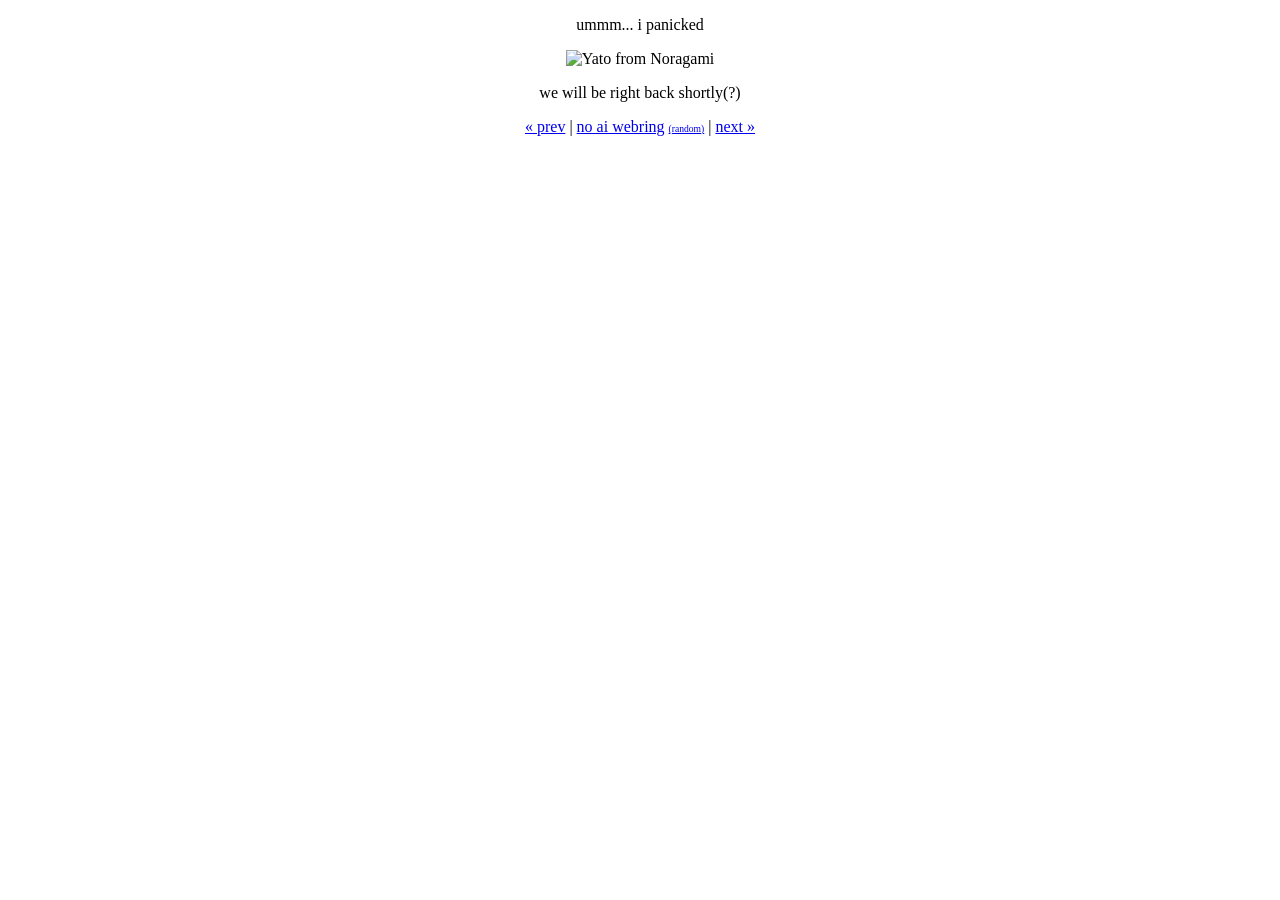
==== public/index.html @ b94648c3 "make public" ====
<!DOCTYPE html>
<html lang="en">
<head>
  <meta charset="UTF-8">
  <meta name="viewport" content="width=device-width, initial-scale=1.0">
  <link rel="icon" href="/graphics/pixel/wing-left.gif">
  <title>Dear my angel...</title>
<style>body{text-align:center}</style>
</head>
<body>
<p>ummm... i panicked</p>
<img src="https://obliqueangel.neocities.org/assets/img/chara_yato.jpg" alt="Yato from Noragami">
<p>we will be right back shortly(?)</p>
<div>
  <a href="https://baccyflap.com/noai/?prv&s=obl" target="_top">« prev</a> |
  <a href="https://baccyflap.com/noai" target="_blank">no ai webring</a>
  <a style="font-size:60%" href="https://baccyflap.com/noai/?rnd" target="_top">(random)</a> |
  <a href="https://baccyflap.com/noai/?nxt&s=obl" target="_top">next »</a>
</div>
</body>
</html>
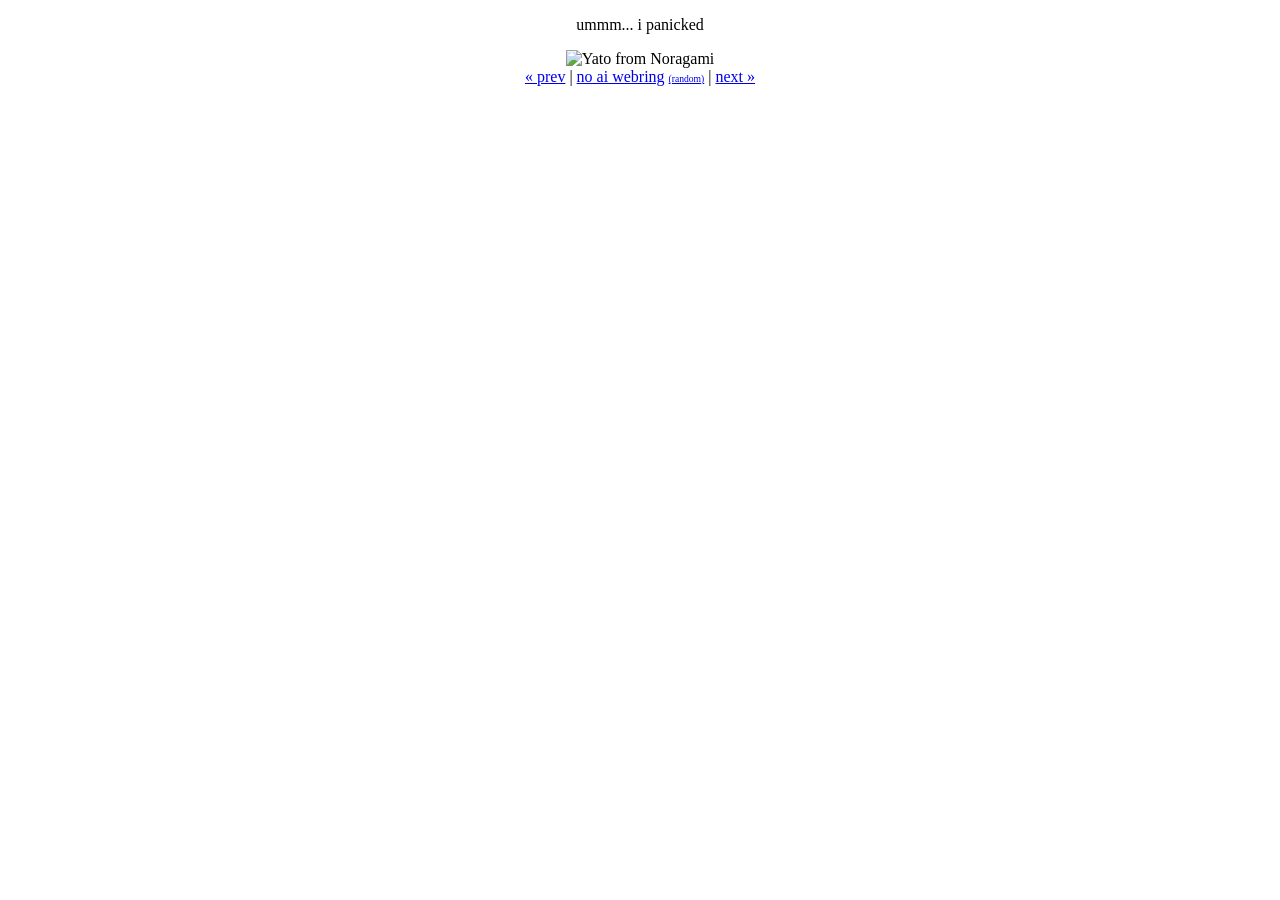
==== commit bbf46a60: "index public" ====
--- a/public/index.html
+++ b/public/index.html
@@ -10,7 +10,6 @@
 <body>
 <p>ummm... i panicked</p>
 <img src="https://obliqueangel.neocities.org/assets/img/chara_yato.jpg" alt="Yato from Noragami">
-<p>we will be right back shortly(?)</p>
 <div>
   <a href="https://baccyflap.com/noai/?prv&s=obl" target="_top">« prev</a> |
   <a href="https://baccyflap.com/noai" target="_blank">no ai webring</a>
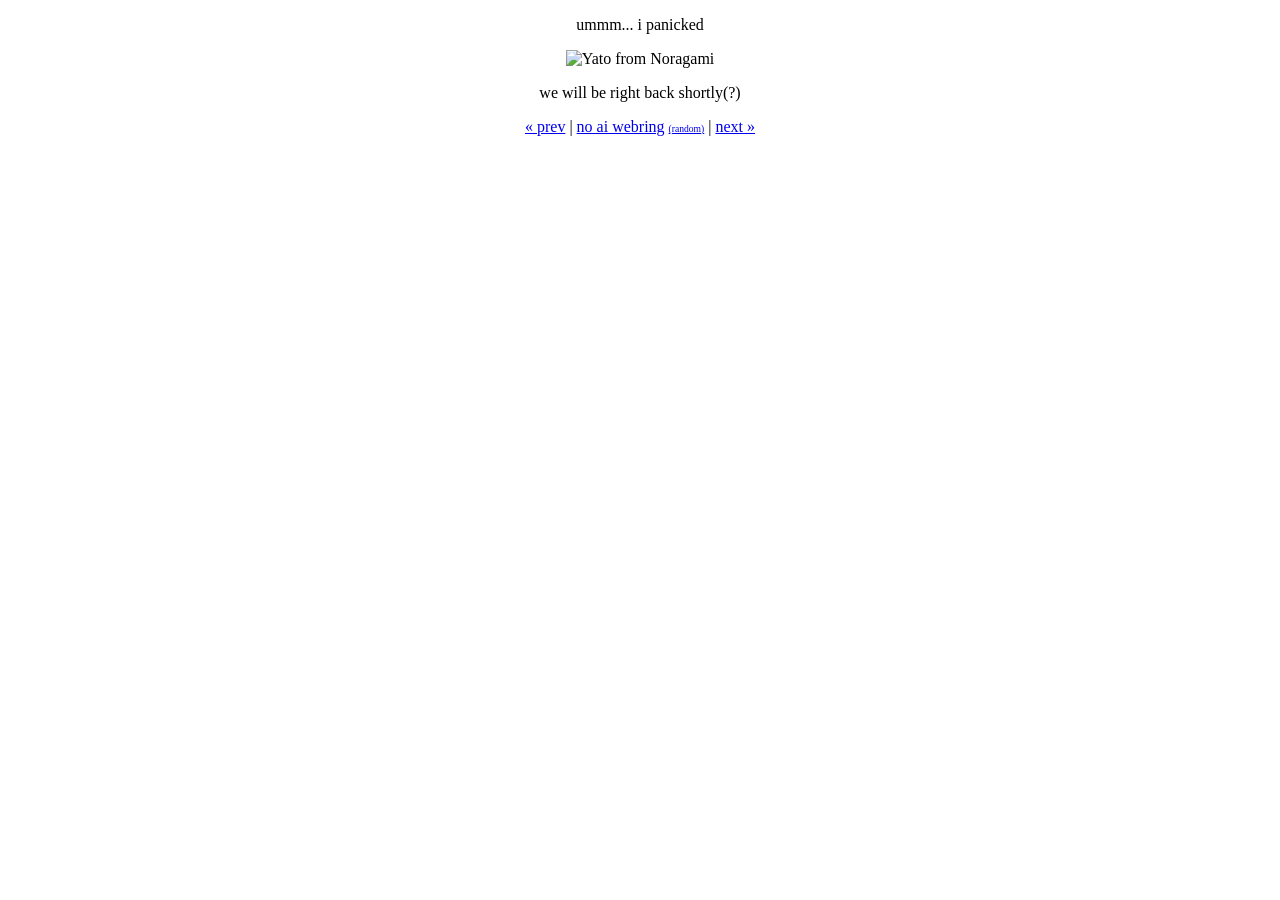
==== commit 0ccda1e4: "add "back shortly"" ====
--- a/public/index.html
+++ b/public/index.html
@@ -10,6 +10,7 @@
 <body>
 <p>ummm... i panicked</p>
 <img src="https://obliqueangel.neocities.org/assets/img/chara_yato.jpg" alt="Yato from Noragami">
+<p>we will be right back shortly(?)</p>
 <div>
   <a href="https://baccyflap.com/noai/?prv&s=obl" target="_top">« prev</a> |
   <a href="https://baccyflap.com/noai" target="_blank">no ai webring</a>
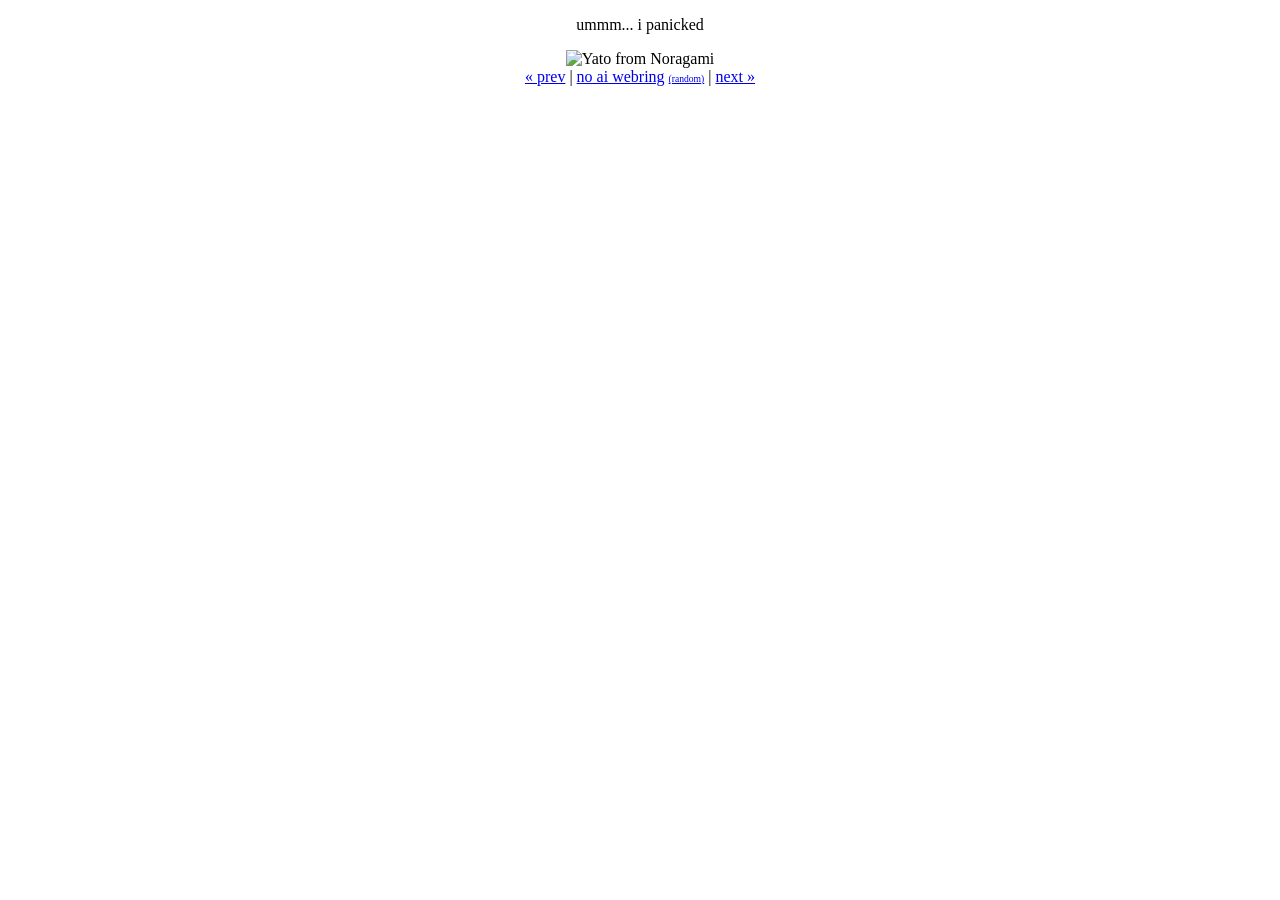
==== commit 0b385e70: "remove "back shortly"" ====
--- a/public/index.html
+++ b/public/index.html
@@ -10,7 +10,6 @@
 <body>
 <p>ummm... i panicked</p>
 <img src="https://obliqueangel.neocities.org/assets/img/chara_yato.jpg" alt="Yato from Noragami">
-<p>we will be right back shortly(?)</p>
 <div>
   <a href="https://baccyflap.com/noai/?prv&s=obl" target="_top">« prev</a> |
   <a href="https://baccyflap.com/noai" target="_blank">no ai webring</a>
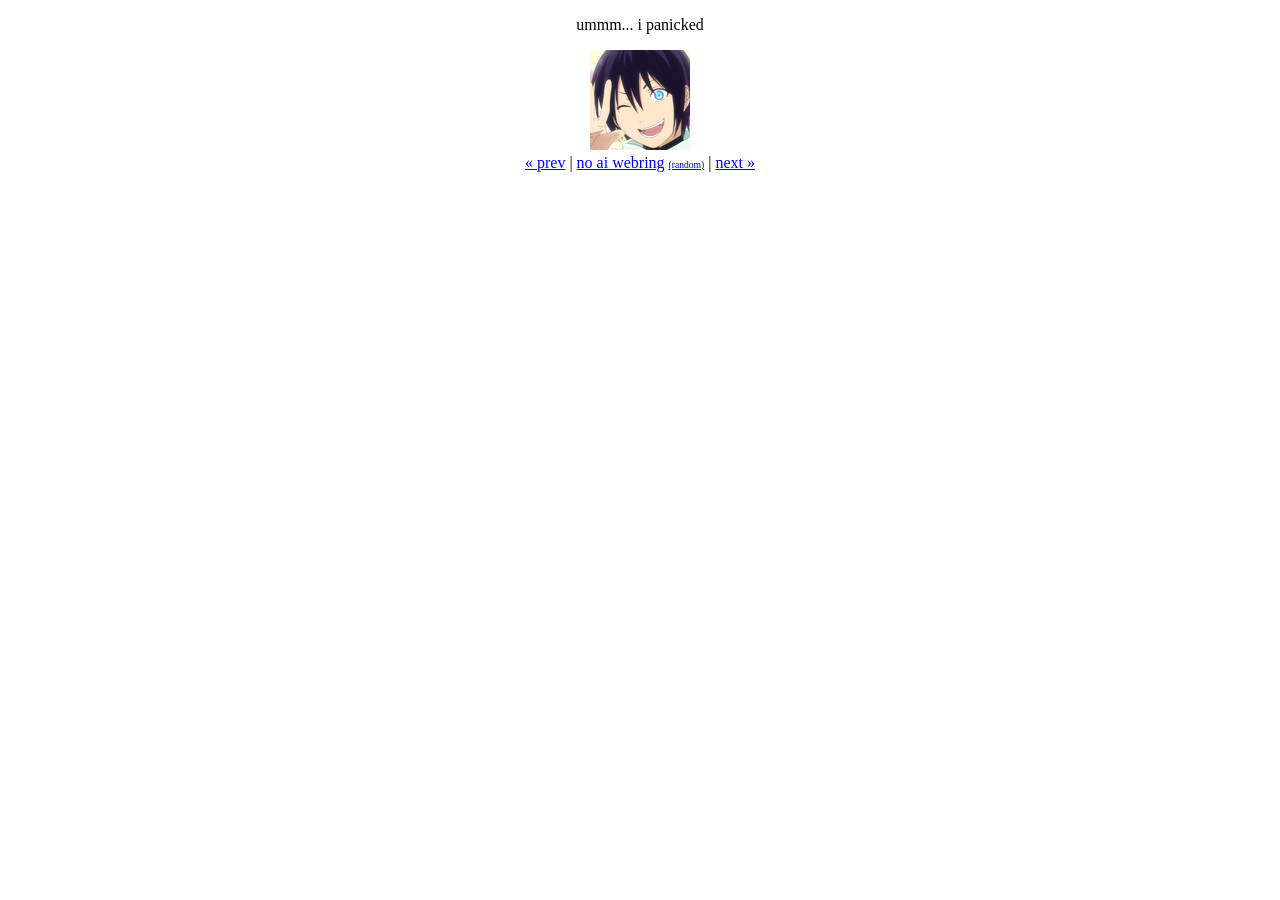
==== commit b92334ad: "add local tao img" ====
--- a/public/index.html
+++ b/public/index.html
@@ -9,7 +9,7 @@
 </head>
 <body>
 <p>ummm... i panicked</p>
-<img src="https://obliqueangel.neocities.org/assets/img/chara_yato.jpg" alt="Yato from Noragami">
+<img src="./chara_yato.jpg" alt="Yato from Noragami">
 <div>
   <a href="https://baccyflap.com/noai/?prv&s=obl" target="_top">« prev</a> |
   <a href="https://baccyflap.com/noai" target="_blank">no ai webring</a>
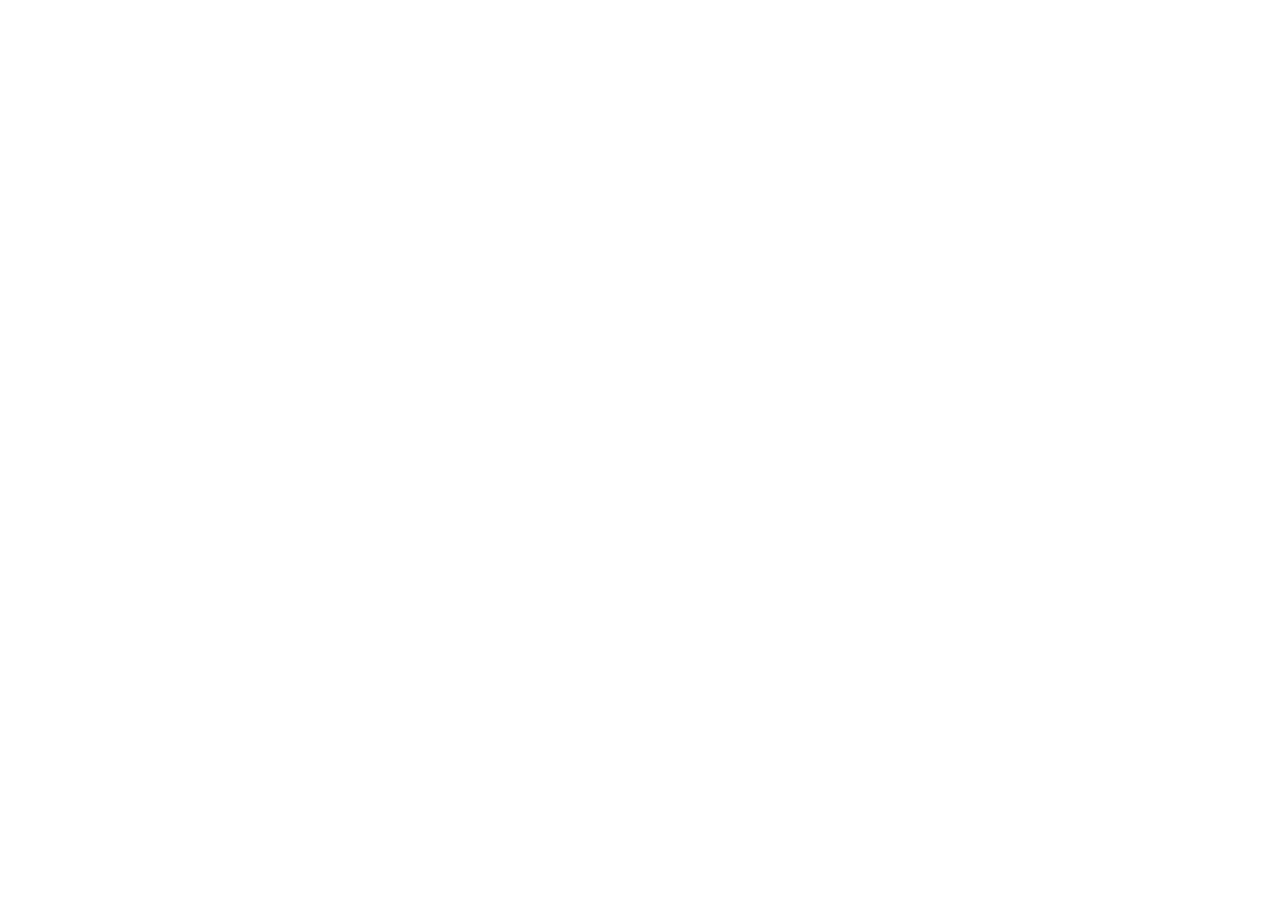
==== commit b02b832d: "redirect page" ====
--- a/public/index.html
+++ b/public/index.html
@@ -5,16 +5,16 @@
   <meta name="viewport" content="width=device-width, initial-scale=1.0">
   <link rel="icon" href="/graphics/pixel/wing-left.gif">
   <title>Dear my angel...</title>
-<style>body{text-align:center}</style>
+<style>
+html{height: 100vh;background: #def3ff linear-gradient(#def3ff, #9dccef);}
+body{text-align:center; color: #001559;}
+img {border: 2px outset #2693ff;border-radius: 5px;filter: sepia(1) hue-rotate(170deg) saturate(4);}
+a {color: #003ec4; &:visited {color: #0006aa;}}
+</style>
 </head>
 <body>
-<p>ummm... i panicked</p>
+<script>window.location.replace("https://cielblue.net");</script>
 <img src="./chara_yato.jpg" alt="Yato from Noragami">
-<div>
-  <a href="https://baccyflap.com/noai/?prv&s=obl" target="_top">« prev</a> |
-  <a href="https://baccyflap.com/noai" target="_blank">no ai webring</a>
-  <a style="font-size:60%" href="https://baccyflap.com/noai/?rnd" target="_top">(random)</a> |
-  <a href="https://baccyflap.com/noai/?nxt&s=obl" target="_top">next »</a>
-</div>
+<p>Redirect link <a href="https://cielblue.net">here</a>.</p>
 </body>
 </html>
